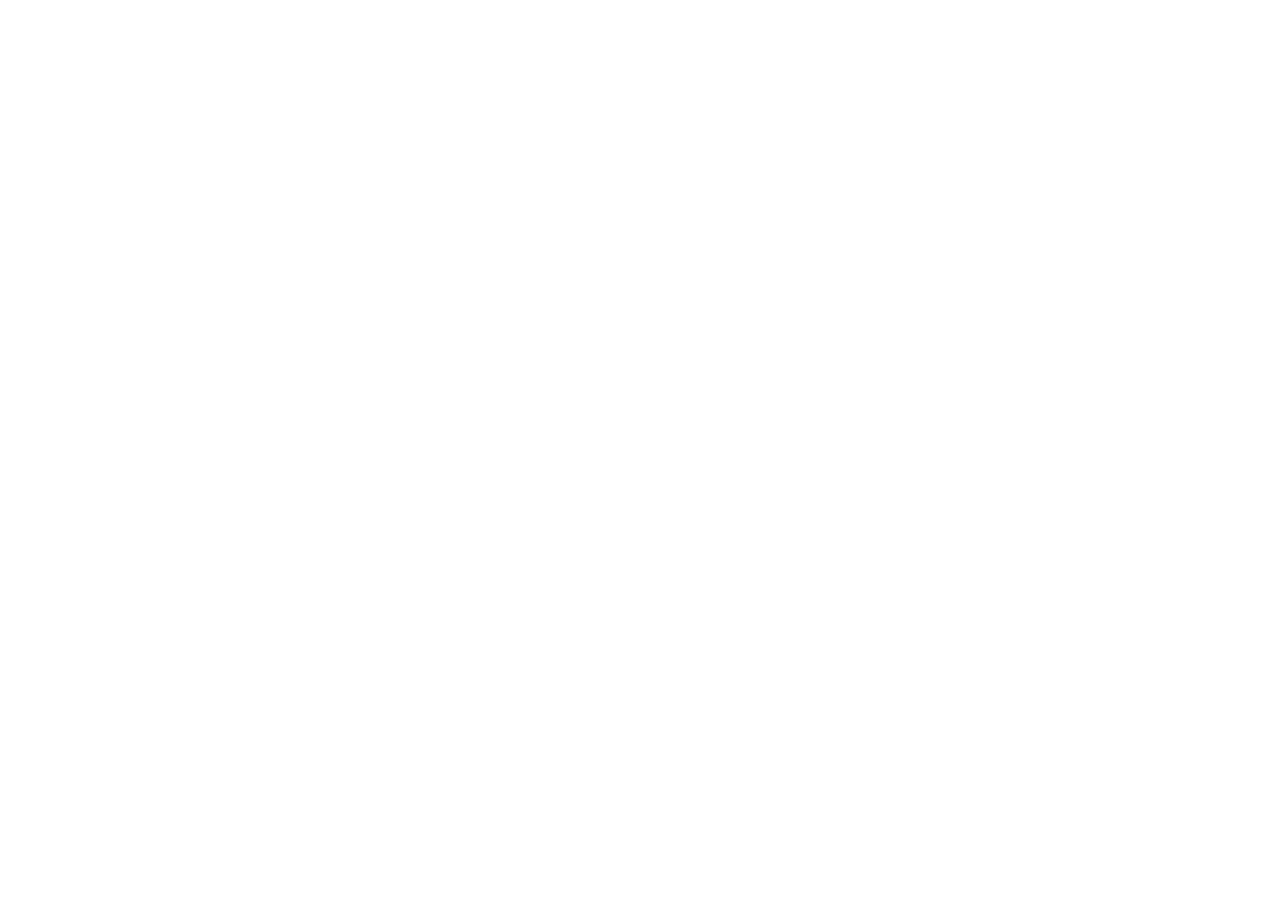
==== embeddingOriginalWork.html @ 8c46e701 "Add files via upload" ====
<!DOCTYPE html>
<html>
	<head>
		<title>Hello World</title>
	</head>
	<body>
		<iframe width="560" height="315" src="https://www.youtube.com/embed/wZgsxnYqHps?rel=0&amp;autoplay=1&mute=1&amp;loop=1;playlist=wZgsxnYqHps" frameborder="0"></iframe>
		
	</body>
</html>
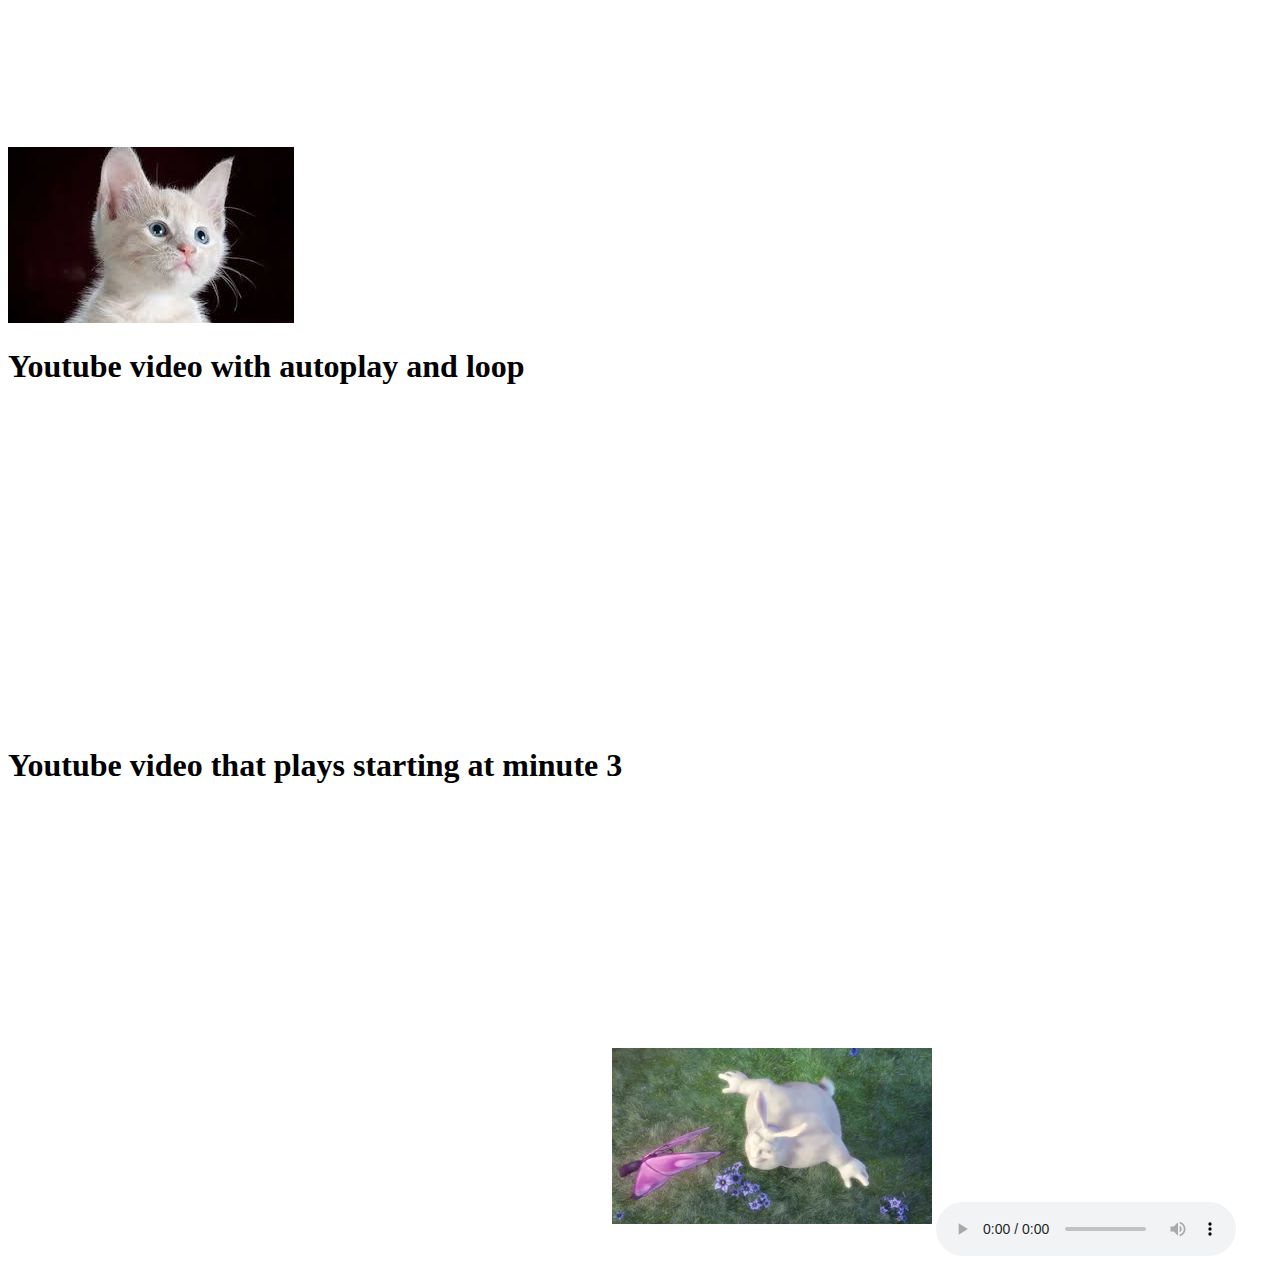
==== commit d07d337e: "complete original work" ====
--- a/embeddingOriginalWork.html
+++ b/embeddingOriginalWork.html
@@ -4,7 +4,25 @@
 		<title>Hello World</title>
 	</head>
 	<body>
-		<iframe width="560" height="315" src="https://www.youtube.com/embed/wZgsxnYqHps?rel=0&amp;autoplay=1&mute=1&amp;loop=1;playlist=wZgsxnYqHps" frameborder="0"></iframe>
-		
+
+	<img src="cat.jpg" width="286" height="176">
+
+	<iframe width="560" height="315" src="https://www.youtube.com/embed/wKyMIrBClYw?t=180?rel=0&amp;autoplay=1&mute=1&amp;loop=1;playlist=wKyMIrBClYw?t=180" frameborder="0"></iframe>
+	<h1>Youtube video with autoplay and loop</h1>
+
+	<iframe width="560" height="315" src="https://www.youtube.com/embed/Ba4RrhpLD7Y?start=180" title="YouTube video player" frameborder="0" allow="accelerometer; autoplay; clipboard-write; encrypted-media; gyroscope; picture-in-picture" allowfullscreen></iframe>
+	<h1>Youtube video that plays starting at minute 3</h1>
+
+	<iframe src="https://www.google.com/maps/embed?pb=!1m18!1m12!1m3!1d1343.8084669205157!2d-122.30637000491916!3d47.653010352706936!2m3!1f0!2f0!3f0!3m2!1i1024!2i768!4f13.1!3m3!1m2!1s0x549014ed2d27c953%3A0xb46391ddfa96dcf2!2sBill%20%26%20Melinda%20Gates%20Center%20For%20Computer%20Science%20%26%20Engineering!5e0!3m2!1sko!2sus!4v1648683452455!5m2!1sko!2sus" width="600" height="450" style="border:0;" allowfullscreen="" loading="lazy" referrerpolicy="no-referrer-when-downgrade"></iframe>
+
+	<video width="320" height="240" autoplay muted>
+		<source src="movie.mp4" type="video/mp4">
+		Your browser does not support the video tag.
+	</video>
+
+	<audio controls>
+		<source src="audio.mp3" type="audio/mpeg">
+		Your browser does not support the audio element.
+	</audio>
 	</body>
 </html>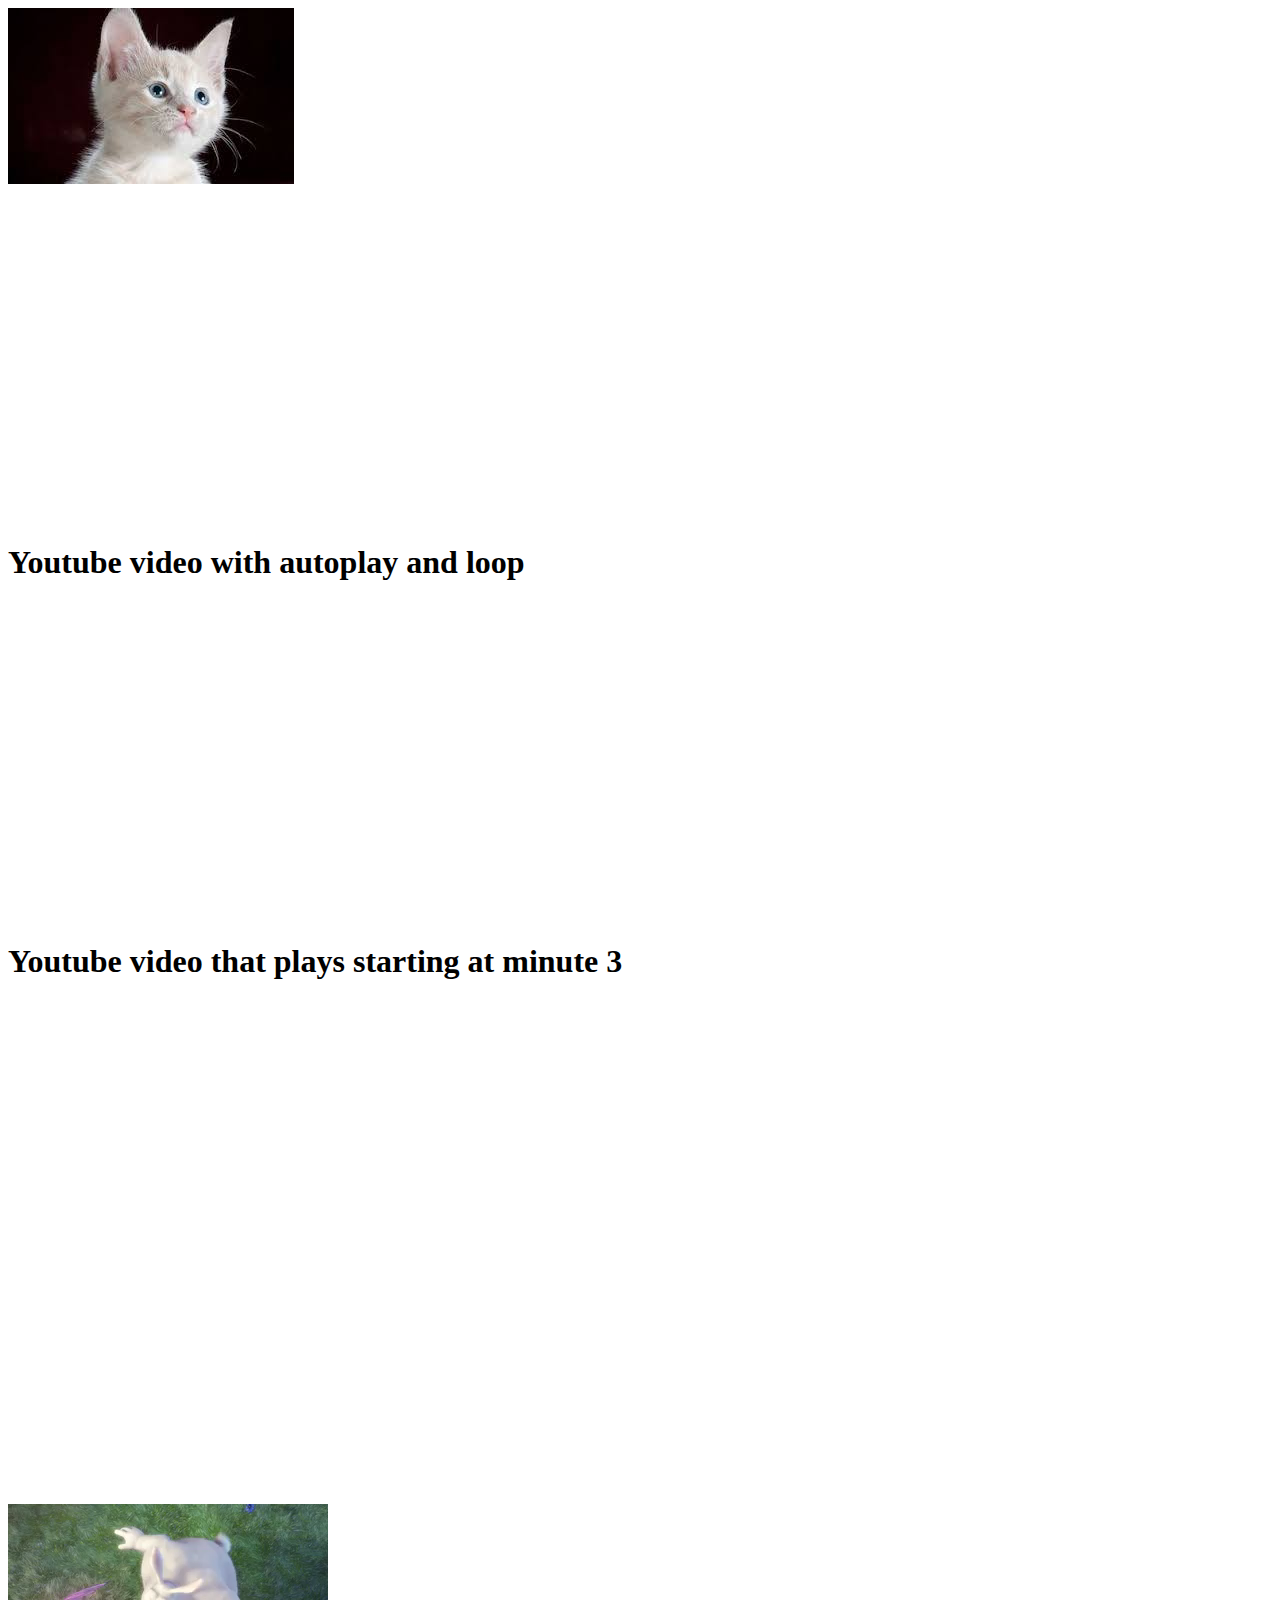
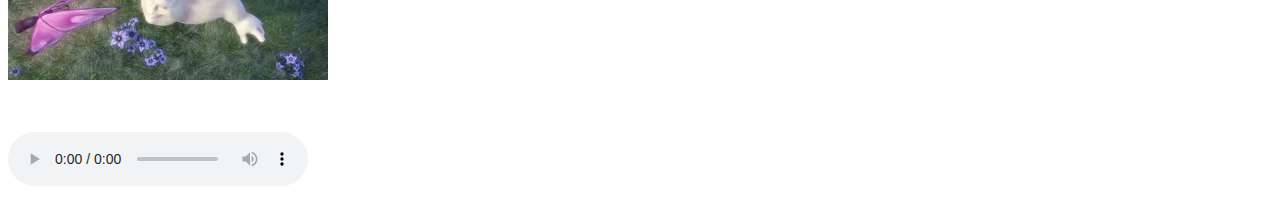
==== commit f474741a: "complete original work" ====
--- a/embeddingOriginalWork.html
+++ b/embeddingOriginalWork.html
@@ -6,23 +6,29 @@
 	<body>
 
 	<img src="cat.jpg" width="286" height="176">
+	<p></p>
 
 	<iframe width="560" height="315" src="https://www.youtube.com/embed/wKyMIrBClYw?t=180?rel=0&amp;autoplay=1&mute=1&amp;loop=1;playlist=wKyMIrBClYw?t=180" frameborder="0"></iframe>
 	<h1>Youtube video with autoplay and loop</h1>
+	<p></p>
 
 	<iframe width="560" height="315" src="https://www.youtube.com/embed/Ba4RrhpLD7Y?start=180" title="YouTube video player" frameborder="0" allow="accelerometer; autoplay; clipboard-write; encrypted-media; gyroscope; picture-in-picture" allowfullscreen></iframe>
 	<h1>Youtube video that plays starting at minute 3</h1>
+	<p></p>
 
 	<iframe src="https://www.google.com/maps/embed?pb=!1m18!1m12!1m3!1d1343.8084669205157!2d-122.30637000491916!3d47.653010352706936!2m3!1f0!2f0!3f0!3m2!1i1024!2i768!4f13.1!3m3!1m2!1s0x549014ed2d27c953%3A0xb46391ddfa96dcf2!2sBill%20%26%20Melinda%20Gates%20Center%20For%20Computer%20Science%20%26%20Engineering!5e0!3m2!1sko!2sus!4v1648683452455!5m2!1sko!2sus" width="600" height="450" style="border:0;" allowfullscreen="" loading="lazy" referrerpolicy="no-referrer-when-downgrade"></iframe>
+	<p></p>
 
 	<video width="320" height="240" autoplay muted>
 		<source src="movie.mp4" type="video/mp4">
 		Your browser does not support the video tag.
 	</video>
+	<p></p>
 
 	<audio controls>
 		<source src="audio.mp3" type="audio/mpeg">
 		Your browser does not support the audio element.
 	</audio>
+	<p></p>
 	</body>
 </html>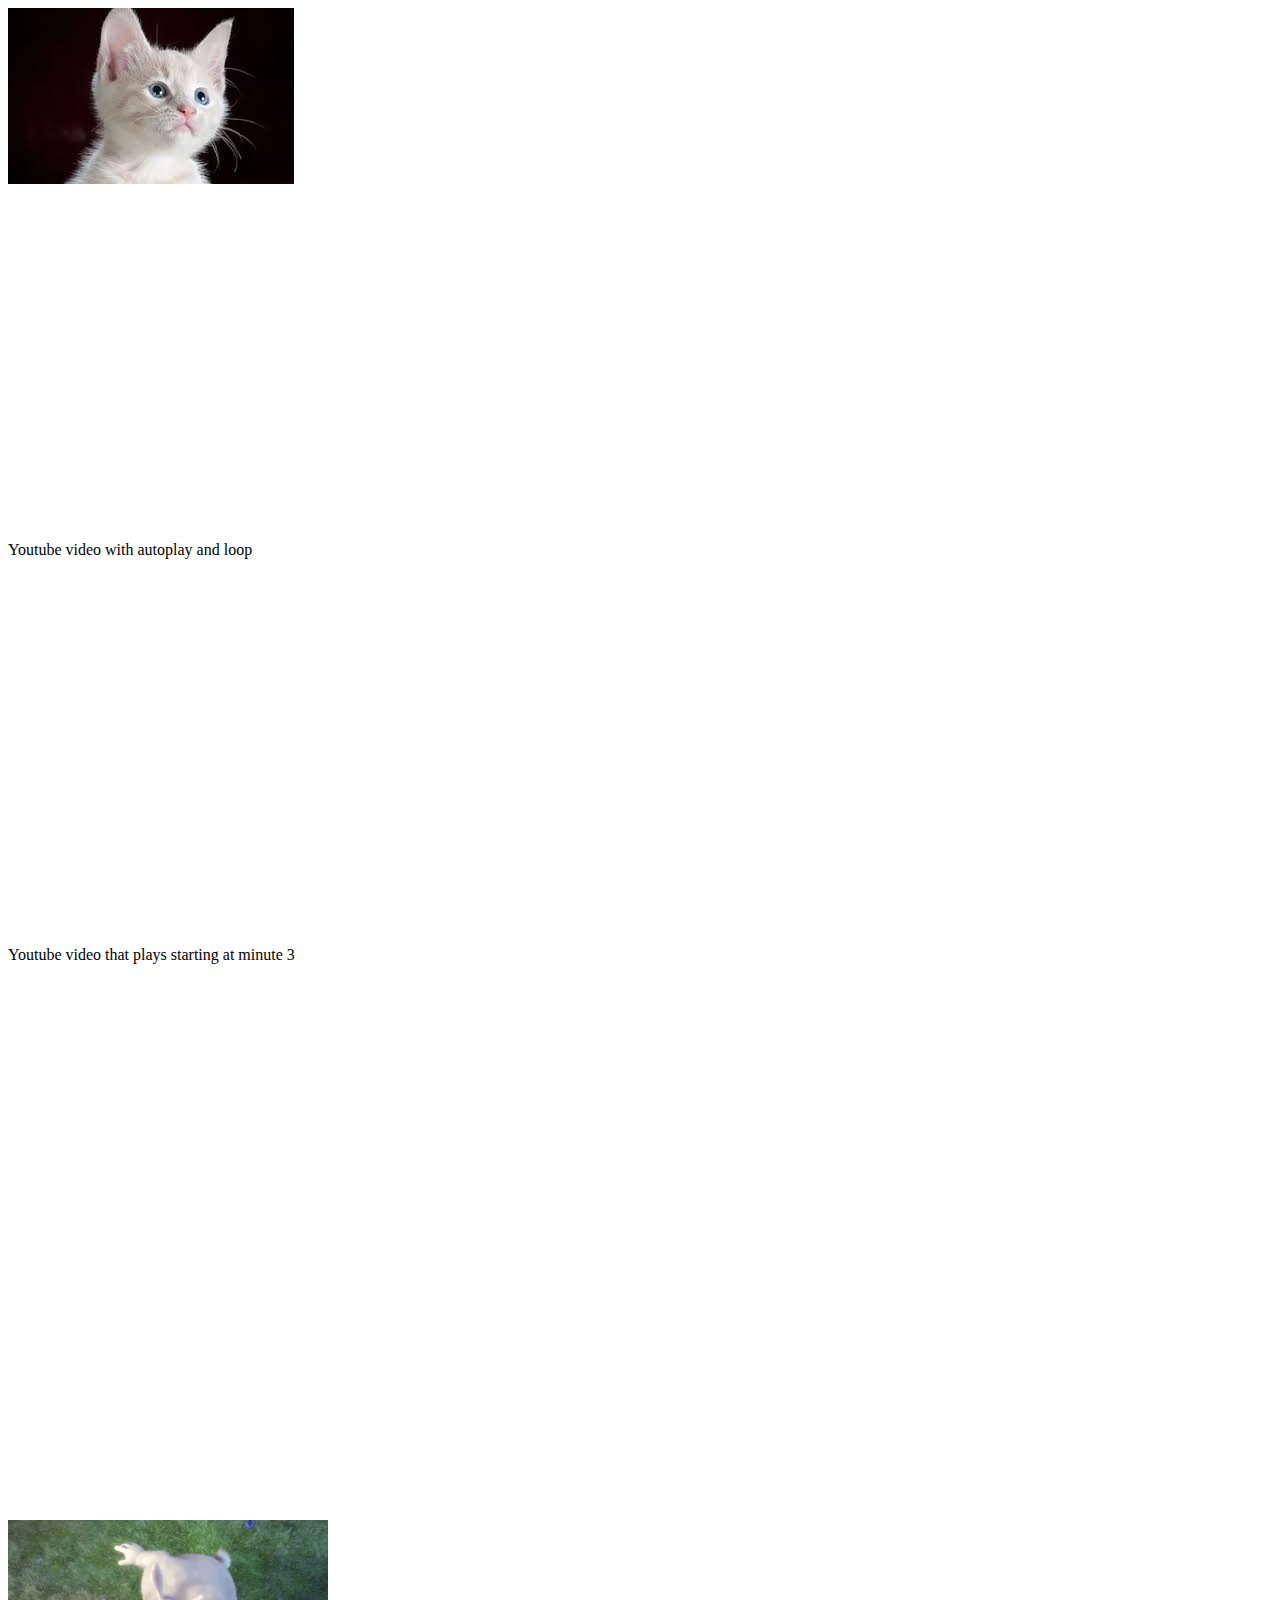
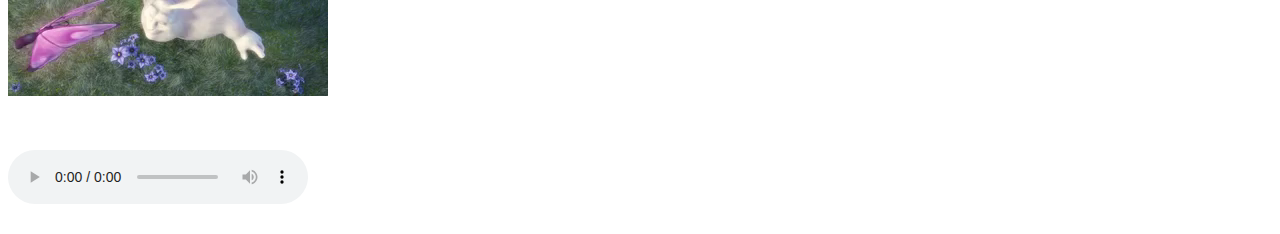
==== commit 5c06885a: "complete original work" ====
--- a/embeddingOriginalWork.html
+++ b/embeddingOriginalWork.html
@@ -6,29 +6,29 @@
 	<body>
 
 	<img src="cat.jpg" width="286" height="176">
-	<p></p>
+	<br><br>
 
 	<iframe width="560" height="315" src="https://www.youtube.com/embed/wKyMIrBClYw?t=180?rel=0&amp;autoplay=1&mute=1&amp;loop=1;playlist=wKyMIrBClYw?t=180" frameborder="0"></iframe>
-	<h1>Youtube video with autoplay and loop</h1>
-	<p></p>
+	<p>Youtube video with autoplay and loop</p>
+	<br><br>
 
 	<iframe width="560" height="315" src="https://www.youtube.com/embed/Ba4RrhpLD7Y?start=180" title="YouTube video player" frameborder="0" allow="accelerometer; autoplay; clipboard-write; encrypted-media; gyroscope; picture-in-picture" allowfullscreen></iframe>
-	<h1>Youtube video that plays starting at minute 3</h1>
-	<p></p>
+	<p>Youtube video that plays starting at minute 3</p>
+	<br><br>
 
 	<iframe src="https://www.google.com/maps/embed?pb=!1m18!1m12!1m3!1d1343.8084669205157!2d-122.30637000491916!3d47.653010352706936!2m3!1f0!2f0!3f0!3m2!1i1024!2i768!4f13.1!3m3!1m2!1s0x549014ed2d27c953%3A0xb46391ddfa96dcf2!2sBill%20%26%20Melinda%20Gates%20Center%20For%20Computer%20Science%20%26%20Engineering!5e0!3m2!1sko!2sus!4v1648683452455!5m2!1sko!2sus" width="600" height="450" style="border:0;" allowfullscreen="" loading="lazy" referrerpolicy="no-referrer-when-downgrade"></iframe>
-	<p></p>
+	<br><br>
 
 	<video width="320" height="240" autoplay muted>
 		<source src="movie.mp4" type="video/mp4">
 		Your browser does not support the video tag.
 	</video>
-	<p></p>
+	<br><br>
 
 	<audio controls>
 		<source src="audio.mp3" type="audio/mpeg">
 		Your browser does not support the audio element.
 	</audio>
-	<p></p>
+	<br><br>
 	</body>
 </html>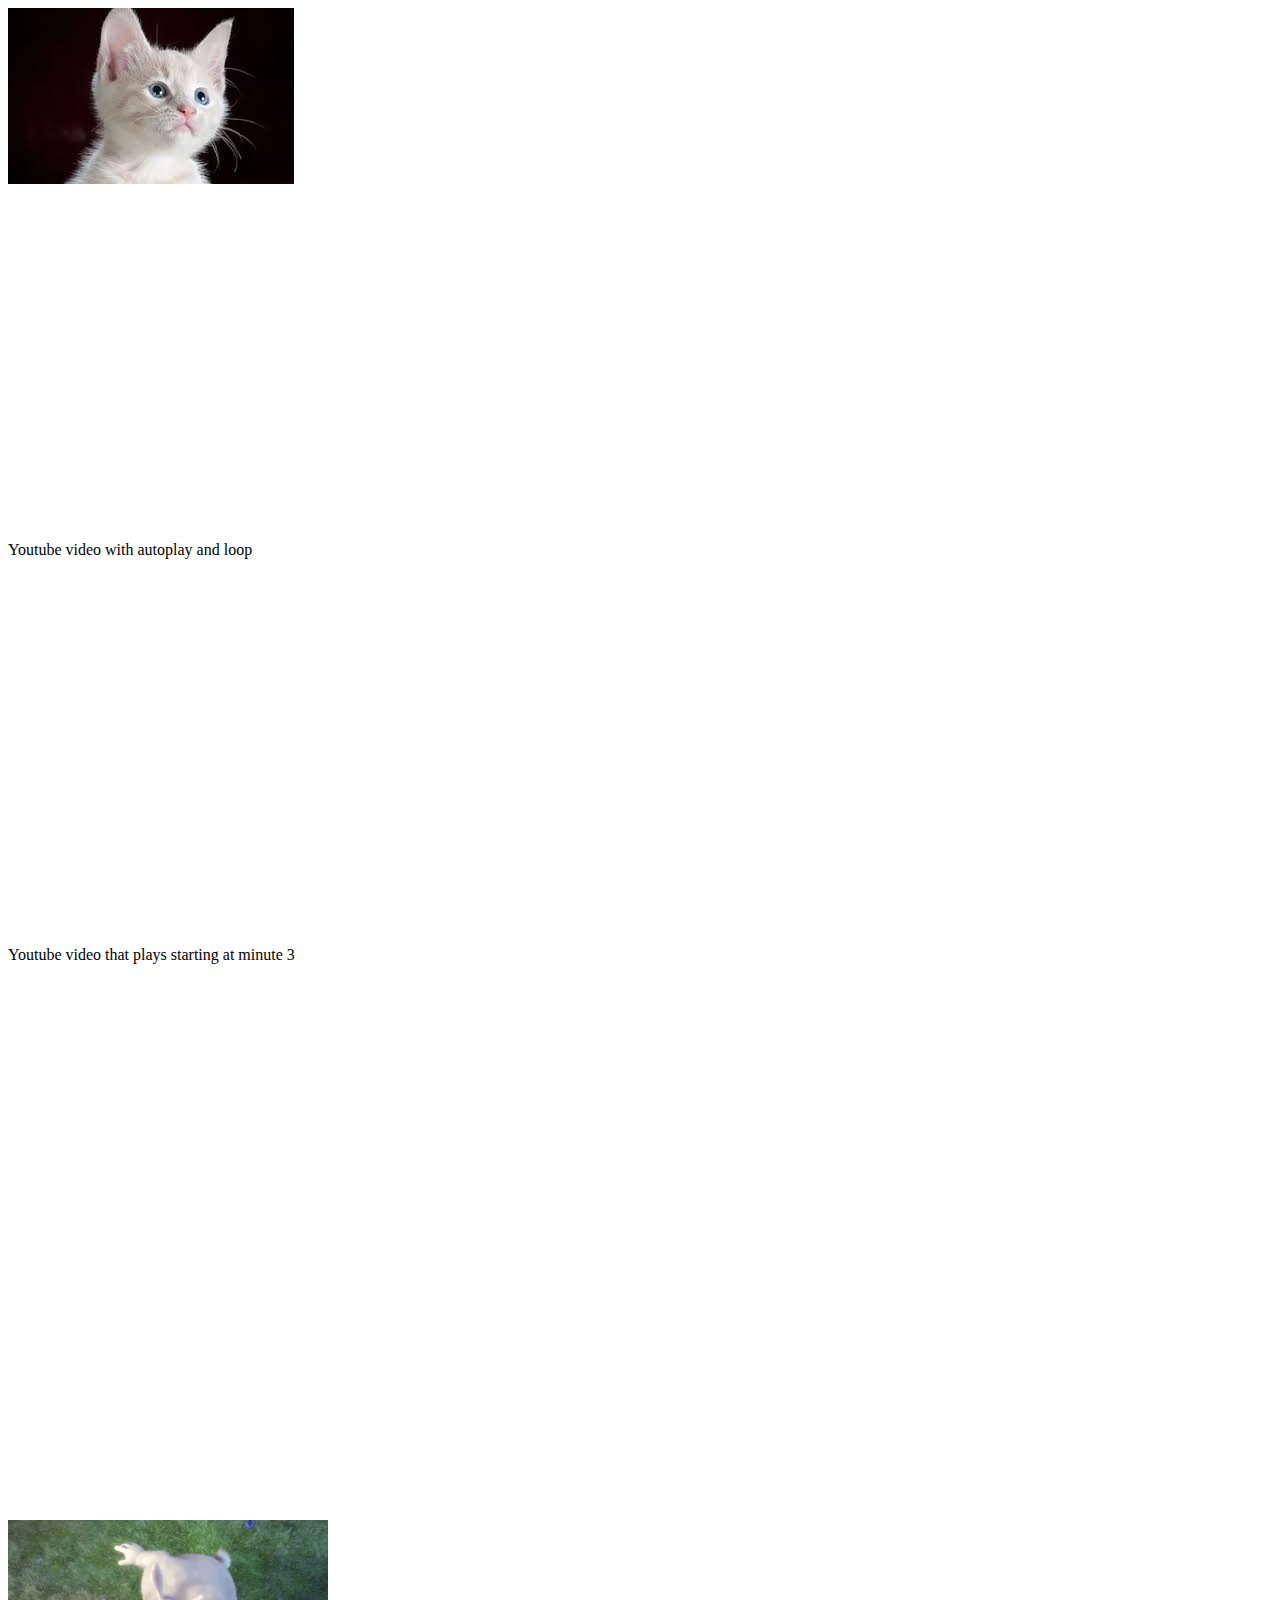
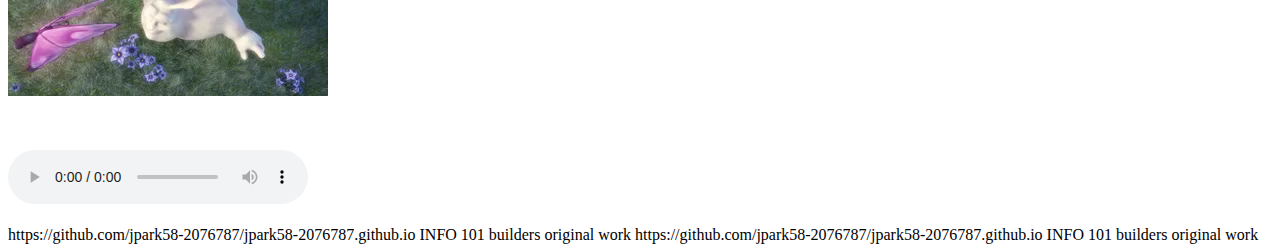
==== commit 394f6ce6: "complete original work" ====
--- a/embeddingOriginalWork.html
+++ b/embeddingOriginalWork.html
@@ -30,5 +30,21 @@
 		Your browser does not support the audio element.
 	</audio>
 	<br><br>
+
+	<?xml version="1.0" encoding="UTF-8" ?>
+	<rss version="2.0">
+
+		<channel>
+			<title>INFO 101 original work</title>
+			<link>https://github.com/jpark58-2076787/jpark58-2076787.github.io</link>
+			<description>INFO 101 builders original work</description>
+			<item>
+				<title>INFO 101 original work</title>
+				<link>https://github.com/jpark58-2076787/jpark58-2076787.github.io</link>
+				<description>INFO 101 builders original work</description>
+			</item>
+		</channel>
+
+	</rss>
 	</body>
 </html>